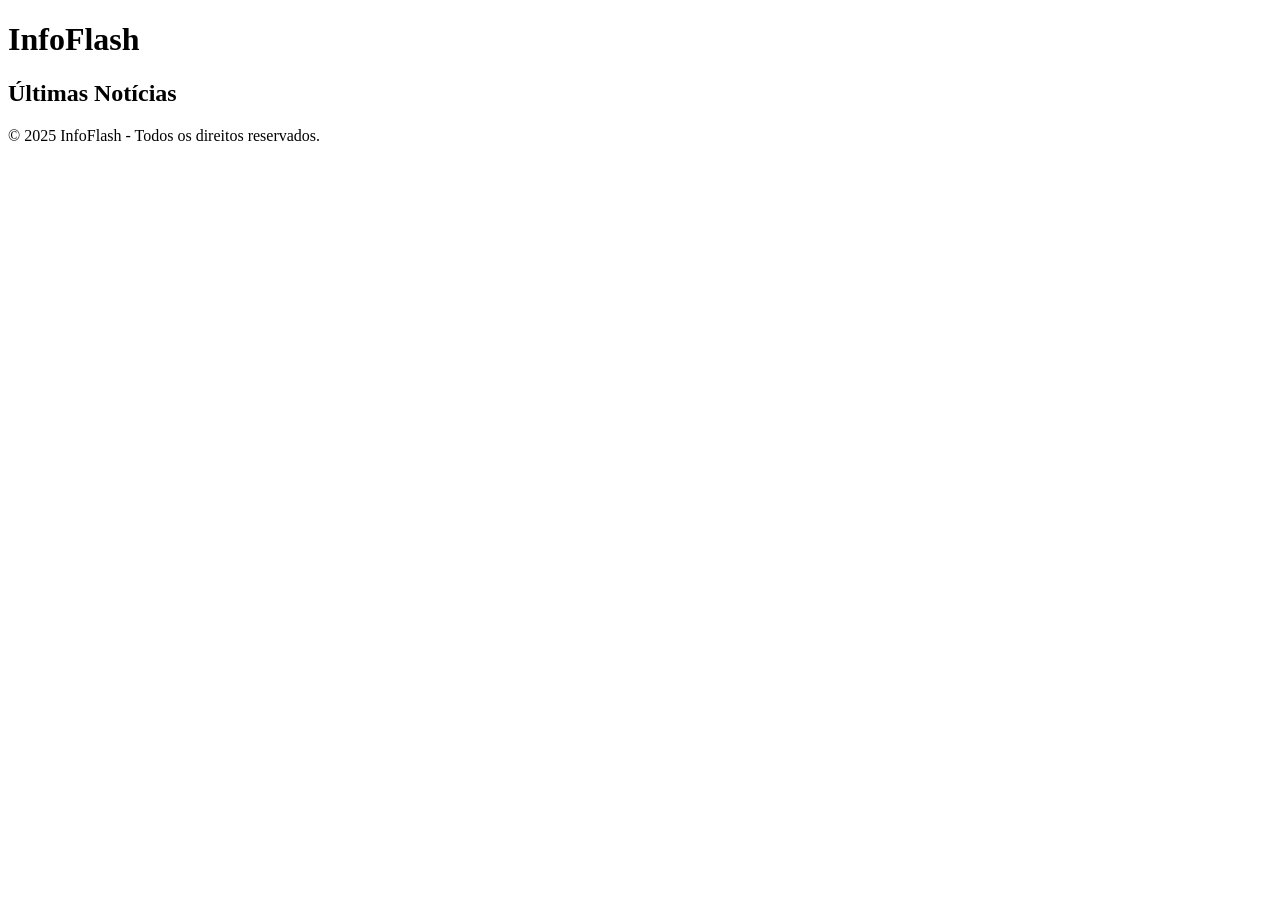
==== Index.html @ c85942af "update Index.html" ====
<!DOCTYPE html>
<html lang="pt">
<head>
    <meta charset="UTF-8">
    <meta name="viewport" content="width=device-width, initial-scale=1.0">
    <title>InfoFlash - Notícias</title>
    <link rel="stylesheet" href="style.css">
</head>
<body>
    <header>
        <h1>InfoFlash</h1>
    </header>

    <main>
        <h2>Últimas Notícias</h2>
        <div id="news-container">
            <!-- As notícias serão carregadas aqui -->
        </div>
    </main>

    <footer>
        <p>&copy; 2025 InfoFlash - Todos os direitos reservados.</p>
    </footer>

    <script src="script.js"></script>
</body>
</html>
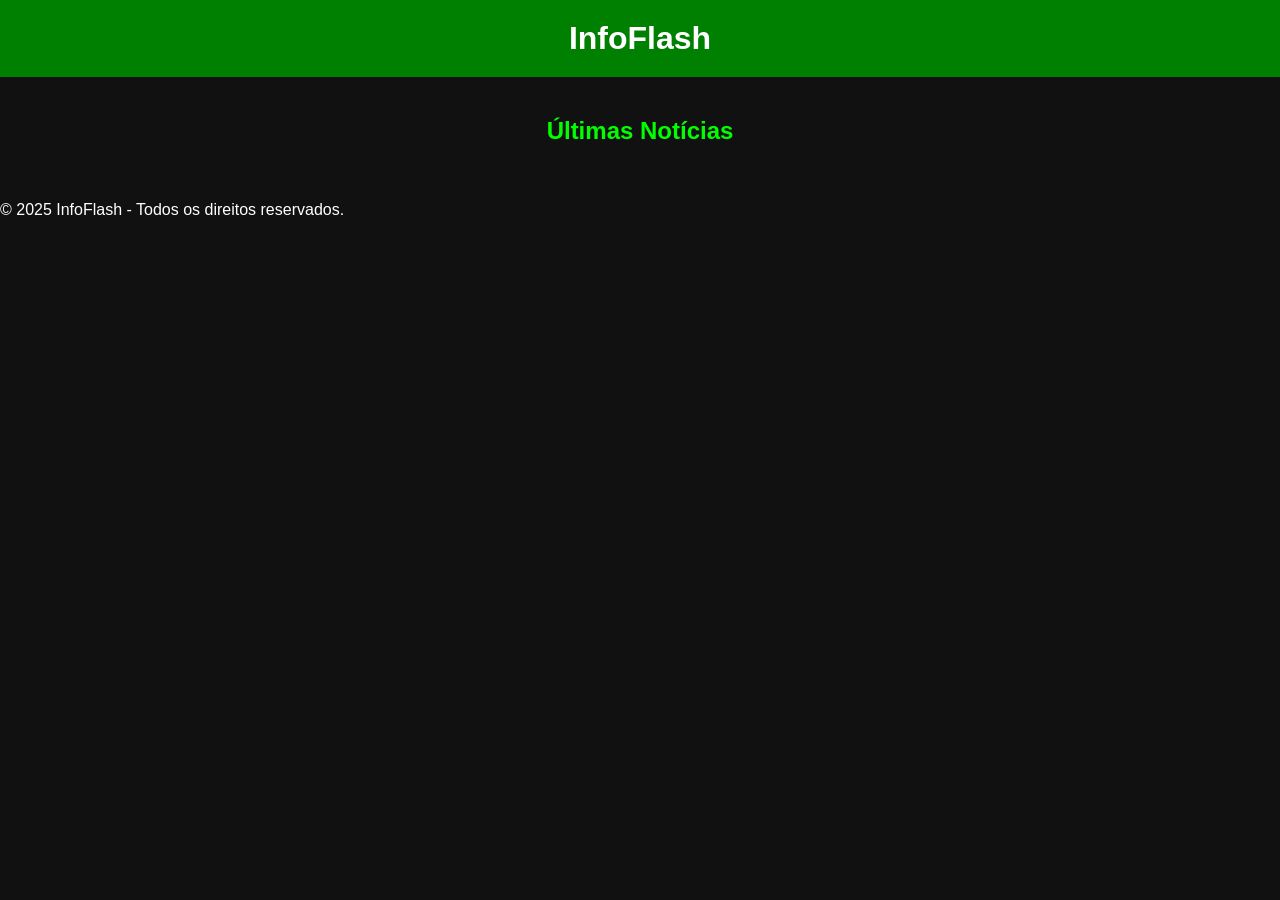
==== commit 7bf0d8dd: "update Index.html" ====
--- a/Index.html
+++ b/Index.html
@@ -13,15 +13,37 @@
 
     <main>
         <h2>Últimas Notícias</h2>
-        <div id="news-container">
-            <!-- As notícias serão carregadas aqui -->
-        </div>
+        <div id="noticias"></div>
     </main>
 
     <footer>
         <p>&copy; 2025 InfoFlash - Todos os direitos reservados.</p>
     </footer>
 
-    <script src="script.js"></script>
+    <script>
+        // Função para carregar as notícias do arquivo JSON
+        async function carregarNoticias() {
+            const response = await fetch('posts.json');
+            const data = await response.json();
+            const noticiasContainer = document.getElementById('noticias');
+
+            data.posts.forEach(post => {
+                // Criando o botão para cada post
+                const postDiv = document.createElement('div');
+                postDiv.classList.add('post');
+                const link = document.createElement('a');
+                link.href = post.URL;
+                link.classList.add('btn');
+                link.innerText = post.Nome;
+                
+                // Adicionando o link ao contêiner de notícias
+                postDiv.appendChild(link);
+                noticiasContainer.appendChild(postDiv);
+            });
+        }
+
+        // Carregar as notícias ao carregar a página
+        carregarNoticias();
+    </script>
 </body>
 </html>
--- a/style.css
+++ b/style.css
@@ -0,0 +1,62 @@
+body {
+    font-family: Arial, sans-serif;
+    background-color: #111;
+    color: #fff;
+    margin: 0;
+    padding: 0;
+}
+
+header {
+    background-color: #008000;
+    padding: 20px;
+    text-align: center;
+}
+
+h1 {
+    margin: 0;
+    font-size: 2em;
+}
+
+main {
+    padding: 20px;
+    text-align: center;
+}
+
+h2 {
+    color: #00ff00;
+}
+
+#news-container {
+    display: flex;
+    flex-wrap: wrap;
+    justify-content: center;
+    gap: 20px;
+}
+
+.news-item {
+    background-color: #222;
+    padding: 15px;
+    border-radius: 5px;
+    width: 300px;
+    text-align: center;
+}
+
+.news-title {
+    font-size: 1.2em;
+    margin-bottom: 10px;
+}
+
+.read-more {
+    background-color: #008000;
+    color: white;
+    padding: 10px;
+    border: none;
+    border-radius: 5px;
+    text-decoration: none;
+    display: inline-block;
+    margin-top: 10px;
+}
+
+.read-more:hover {
+    background-color: #00ff00;
+}
